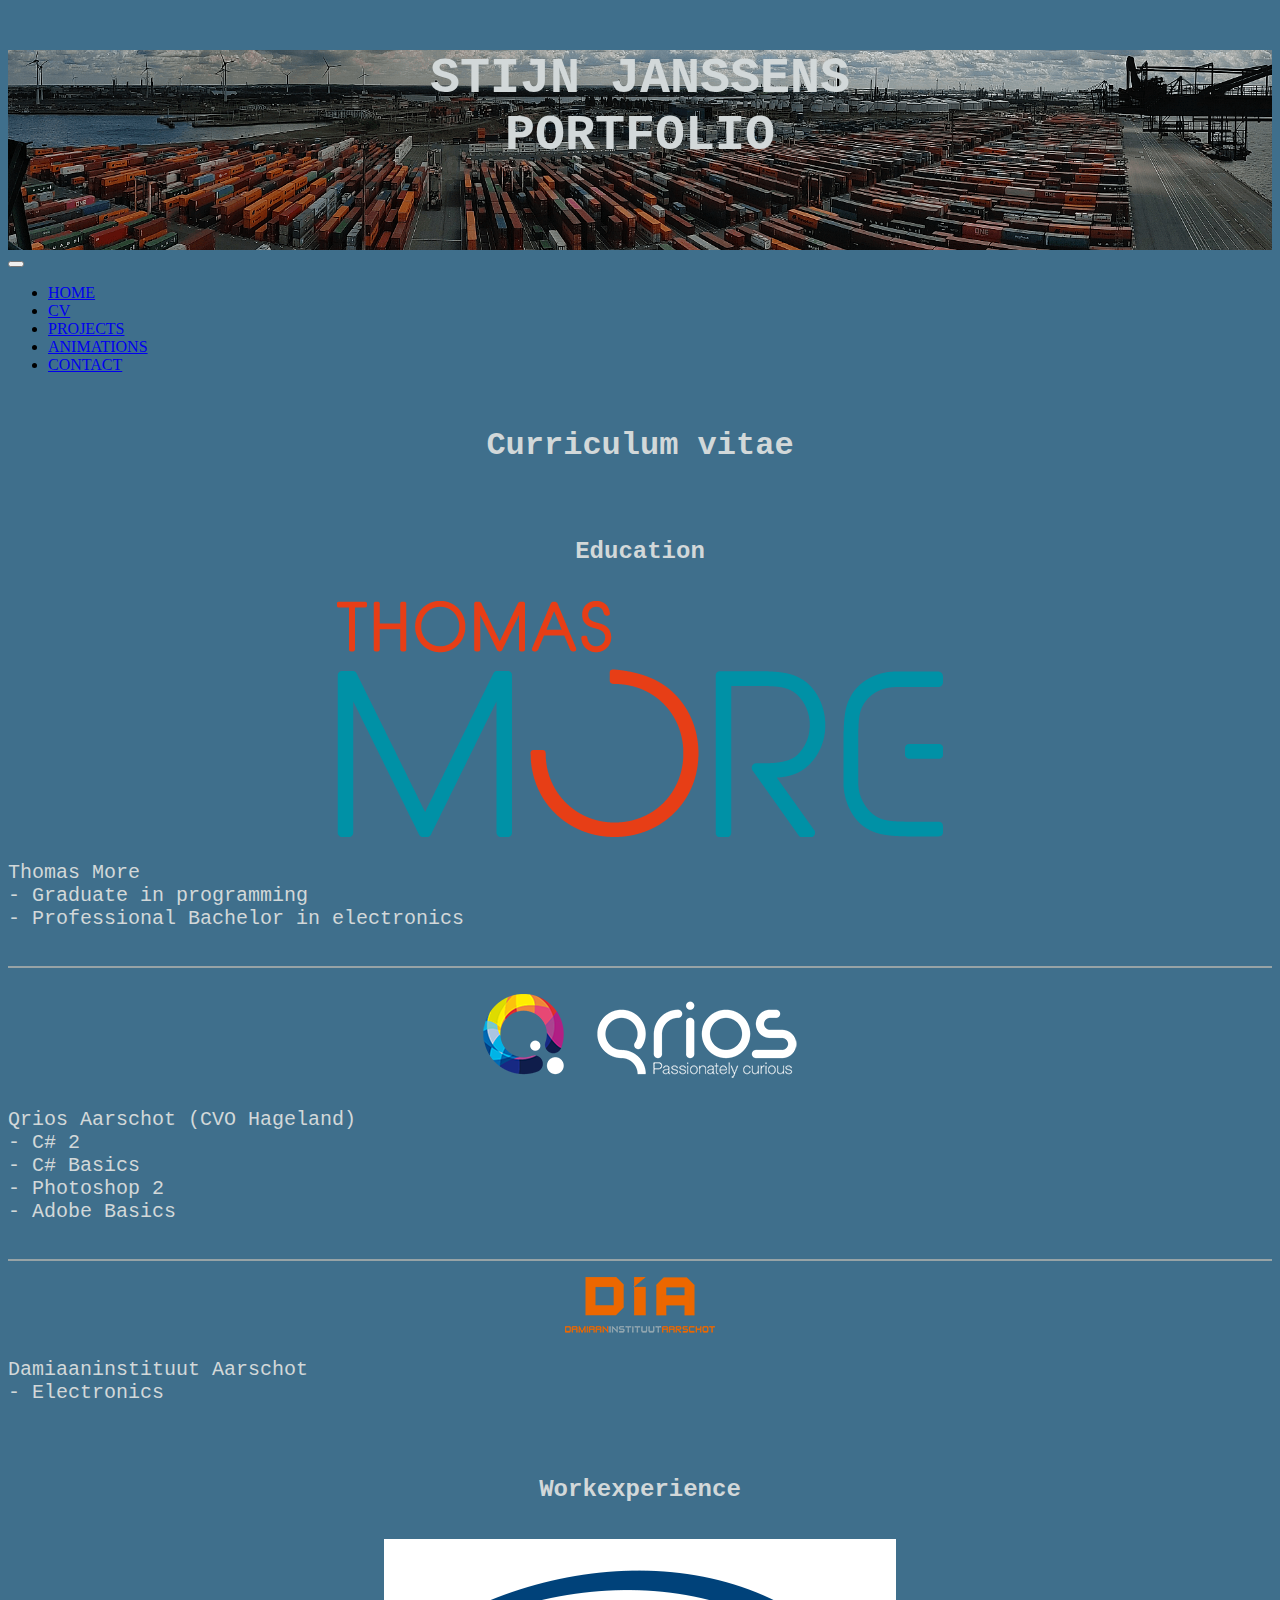
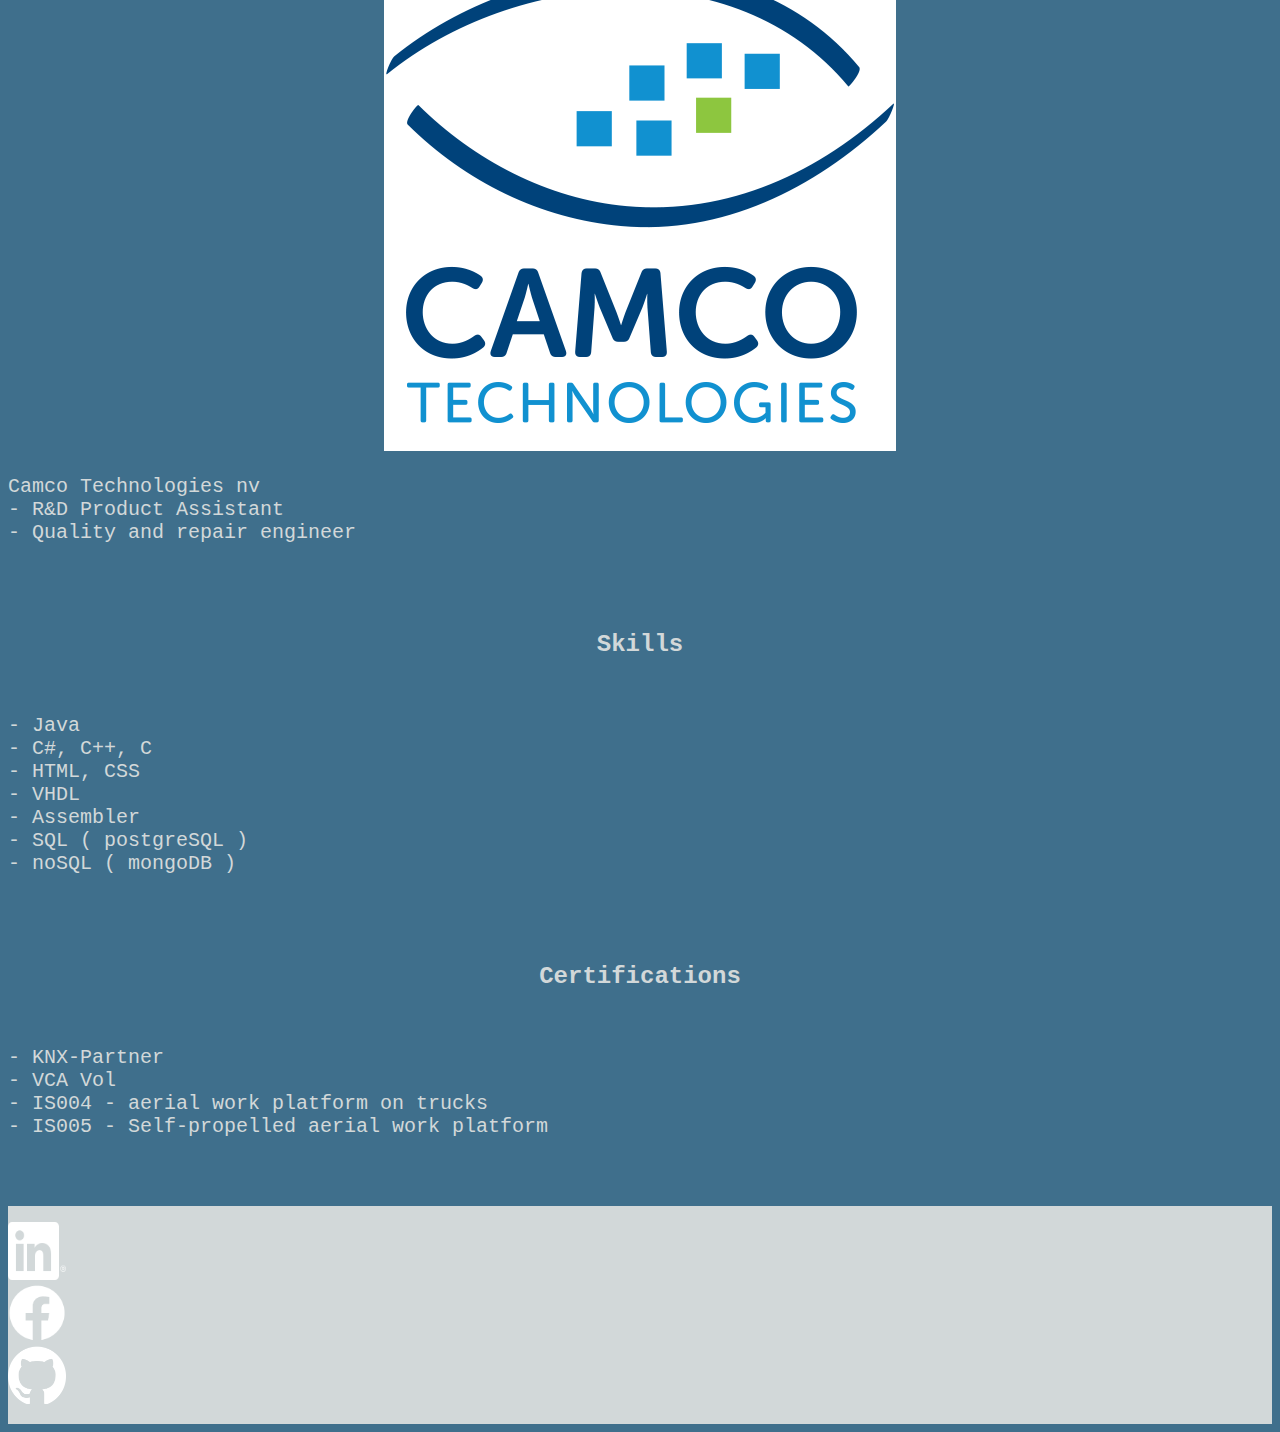
==== CV.html @ 67ba1f77 "added CV-page with bootstrap" ====
<!DOCTYPE html>
<html>

<head>
  <title>Portfolio Stijn Janssens</title>
  <meta name="viewport" content="width=device-width, initial-scale=1.0">
  <!-- jquery js inladen -->
  <script src="https://ajax.googleapis.com/ajax/libs/jquery/3.6.3/jquery.min.js"></script>
  <!-- popper js inladen -->
  <script src="https://cdn.jsdelivr.net/npm/popper.js@1.12.9/dist/umd/popper.min.js"
    integrity="sha384-ApNbgh9B+Y1QKtv3Rn7W3mgPxhU9K/ScQsAP7hUibX39j7fakFPskvXusvfa0b4Q"
    crossorigin="anonymous"></script>
  <!-- bootstrap js inladen -->
  <script src="https://cdn.jsdelivr.net/npm/bootstrap@5.3.0-alpha1/dist/js/bootstrap.bundle.min.js"
    integrity="sha384-w76AqPfDkMBDXo30jS1Sgez6pr3x5MlQ1ZAGC+nuZB+EYdgRZgiwxhTBTkF7CXvN"
    crossorigin="anonymous"></script>
  <!-- bootstrap css inladen -->
  <link href="https://cdn.jsdelivr.net/npm/bootstrap@5.3.0-alpha1/dist/css/bootstrap.min.css" rel="stylesheet"
    integrity="sha384-GLhlTQ8iRABdZLl6O3oVMWSktQOp6b7In1Zl3/Jr59b6EGGoI1aFkw7cmDA6j6gD" crossorigin="anonymous">
  <!-- eigen css file inladen -->
  <link href="css/CV.css" rel="stylesheet">
</head>

<body>
  <!-- banner image -->
  <div class="container-fluid bannerimage">
    <p>STIJN JANSSENS<br>PORTFOLIO</p>
  </div>

  <!-- navbar -->
  <nav class="navbar navbar-expand-md bg-body-tertiary navbar-light" data-bs-theme="light">
    <div class="container-fluid">
      <!-- logo -->
      <!--<nav class="navbar bg-body-tertiary">
            <div class="container">
              <a class="navbar-brand" href="#">
                PORTFOLIO STIJN JANSSENS
              </a>
            </div>
          </nav>-->

      <!-- rest van hamburger nav bar -->
      <button class="navbar-toggler" type="button" data-bs-toggle="collapse" data-bs-target="#navbarNav"
        aria-controls="navbarNav" aria-expanded="false" aria-label="Toggle navigation">
        <span class="navbar-toggler-icon"></span>
      </button>
      <div class="collapse navbar-collapse justify-content-center" id="navbarNav">
        <ul class="navbar-nav ">
          <li class="nav-item">
            <a class="nav-link active" aria-current="page" href="index.html">HOME</a>
          </li>
          <li class="nav-item">
            <a class="nav-link" href="CV.html">CV</a>
          </li>
          <li class="nav-item">
            <a class="nav-link" href="#PROJECTS">PROJECTS</a>
          </li>
          <li class="nav-item">
            <a class="nav-link" href="#ANIMATIONS">ANIMATIONS</a>
          </li>
          <li class="nav-item">
            <a class="nav-link" href="#CONTACT">CONTACT</a>
          </li>
        </ul>
      </div>
    </div>
  </nav>

  <!-- main context-->
  <div class="container-fluid">
    <div class="row justify-content-center">
      <div class="col-6">
        <h1>Curriculum vitae</h1>
      </div>
    </div>

    <div class="row justify-content-center">
      <div class="col-6 titel">
        <h2>Education</h2>
        <div class="row notLastItem">
          <div class="col-2 offset-xl-1 logo">
            <img src="img/tm_standaardlogo_rgb.png" class="img-fluid" alt="Thomas More logo">
          </div>
          <div class="col-8 info">
            <p>Thomas More<br>- Graduate in programming
              <br>- Professional Bachelor in electronics
            </p>
          </div>
        </div>

        <div class="row notLastItem">
          <div class="col-2 offset-xl-1 logo">
            <img src="img/xQRIOS-logo-liggend-wit-100px-H.png.pagespeed.ic.Gt8NyOJ0_T.png" class="img-fluid"
              alt="logo Qrios">
          </div>
          <div class="col-8 info">
            <p>Qrios Aarschot (CVO Hageland)<br>- C# 2
              <br>- C# Basics
              <br>- Photoshop 2
              <br>- Adobe Basics
            </p>
          </div>
        </div>
        <div class="row">
          <div class="col-lg-2 offset-xl-1 logo">
            <img src="img/logo DIA.png" class="img-fluid" alt="logo Damiaan instituut Aarschot">
          </div>
          <div class="col-lg-8 info">
            <p>Damiaaninstituut Aarschot<br>- Electronics</p>
          </div>
        </div>
      </div>

      <div class="row justify-content-center">
        <div class="col-6 titel">
          <h2>Workexperience</h2>
          <div class="row">
            <div class="col-lg-2 offset-xl-1  logo">
              <img src="img/Camco-logo_512-2.png" class="img-fluid" alt="logo Camco Technologies">
            </div>
            <div class="col-lg-8 info">
              <p>Camco Technologies nv<br>- R&D Product Assistant
                <br>- Quality and repair engineer
              </p>
            </div>
          </div>
        </div>
      </div>

      <div class="row justify-content-center">
        <div class="col-6 titel">
          <h2>Skills</h2>
          <div class="row">
            <div class="col-lg-2 offset-xl-1 logo"></div>
            <div class="col-lg-8 info">
              <p>- Java
                <br>- C#, C++, C
                <br>- HTML, CSS
                <br>- VHDL
                <br>- Assembler
                <br>- SQL ( postgreSQL )
                <br>- noSQL ( mongoDB )
              </p>
            </div>
          </div>
        </div>
      </div>

      <div class="row justify-content-center">
        <div class="col-6 titel">
          <h2>Certifications</h2>
          <div class="row">
            <div class="col-lg-2 offset-xl-1 logo"></div>
            <div class="col-lg-8 info">
              <p>- KNX-Partner
                <br>- VCA Vol
                <br>- IS004 - aerial work platform on trucks
                <br>- IS005 - Self-propelled aerial work platform
              </p>
            </div>
          </div>
        </div>
      </div>

    </div>

    <div class="container-fluid footer">
      <div class="row justify-content-center">
        <div class="col-4 text-center">
          <a href="https://www.linkedin.com/in/stijn-janssens-aarschot/" target="_blank"><img src="img/In-White-72.png"
              alt="Link to my linkedin profile"></a>
        </div>
        <div class="col-4 text-center">
          <a href="https://www.facebook.com/stijn.janssens.54" target="_blank"><img src="img/f_logo_RGB-White_72.png"
              alt="Link to my Facebook profile"></a>
        </div>
        <div class="col-4 text-center">
          <a href="https://github.com/JanssensStijn" target="_blank"><img src="img/github-mark-white.png"
              alt="Link to my GitHub profile"></a>
        </div>
      </div>
    </div>
</body>

</html>
---- css/CV.css ----
/*theme colors -- R G B Brightness
blue: #3F6F8C  -- 63, 111, 140, 55
gray: #97A3A6 -- 151, 163, 166, 65
light gray: #D2D8D9 -- 210, 216, 217, 85
orange: #A66038 -- 166, 96, 56, 65
red: #732922 -- 115, 41, 34, 45
*/
html{
  --themeBlue: #3F6F8C;
  --themeGray: #97A3A6;
  --themeRed: #732922;
  --themeLightGray: #D2D8D9;
  --themeOrange: #A66038;
  --themeTextLight: white;
  --themeTextDark: black;
}

body,html{
  background-color: var(--themeBlue);
}

.navbar-brand img{
  width: 120px;
}

.bannerimage{
  background-image: url("../img/PSA.png");
  background-size: cover;
  background-position: center center;
  height:200px;
}

.bannerimage p{
  color: var(--themeLightGray);
  font-size:50px;
  font-weight: bolder;
  text-align: center;

}

h1{
  color: var(--themeLightGray);
  font-family:'Courier New', Courier, monospace;
  font-weight: bold;
  text-align: center;
}

h2{
  color: var(--themeLightGray);
  font-family:'Courier New', Courier, monospace;
  font-weight: bold;
}

p{
  color: var(--themeLightGray);
  font-family:'Courier New', Courier, monospace;
  font-size: 20px
}

.footer{
  background-color: var(--themeLightGray);
}
.footer img{
  height: 58px;
  width: 58px;
}

.row{
  padding-top:1rem;
  padding-bottom: 1rem;
}
.notLastItem{
  border-bottom: 2px solid var(--themeGray);
}

.titel{
  text-align: center;
  align-content: center;
}

.info{
  text-align: left;
}
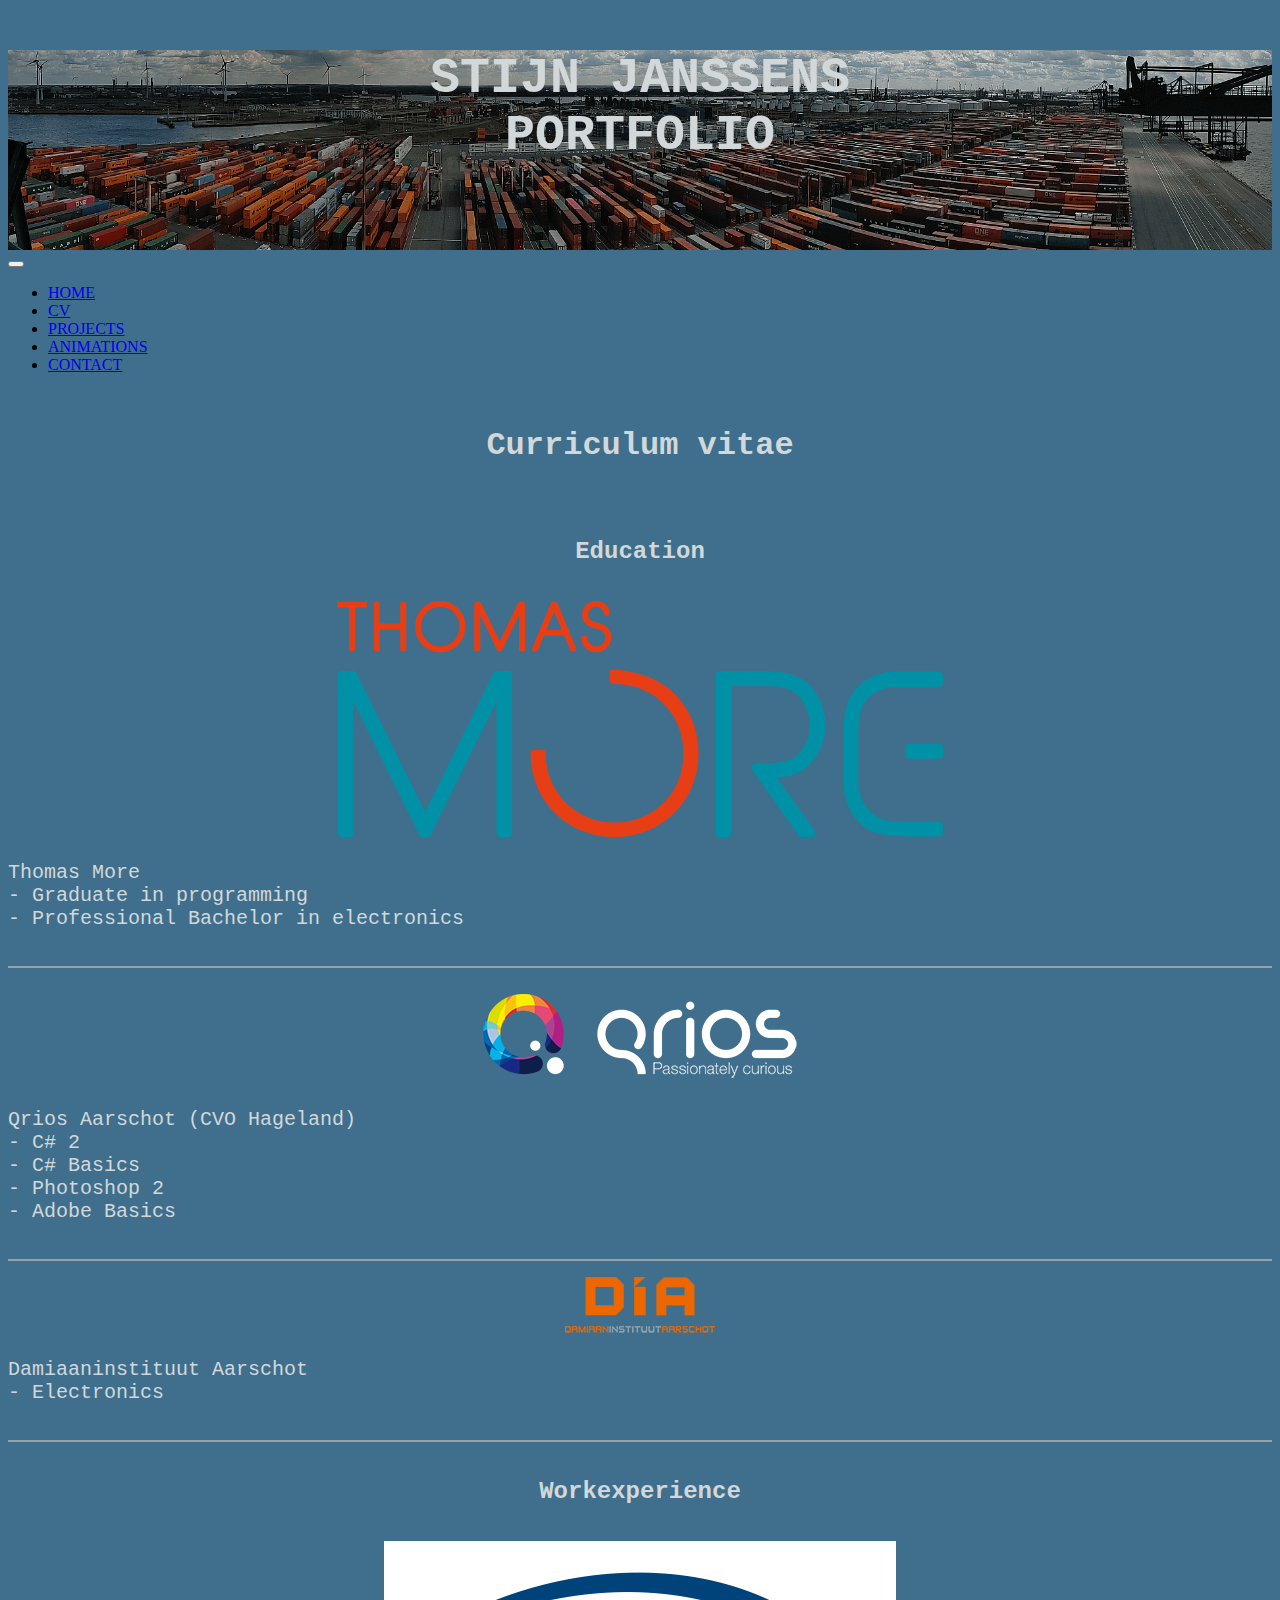
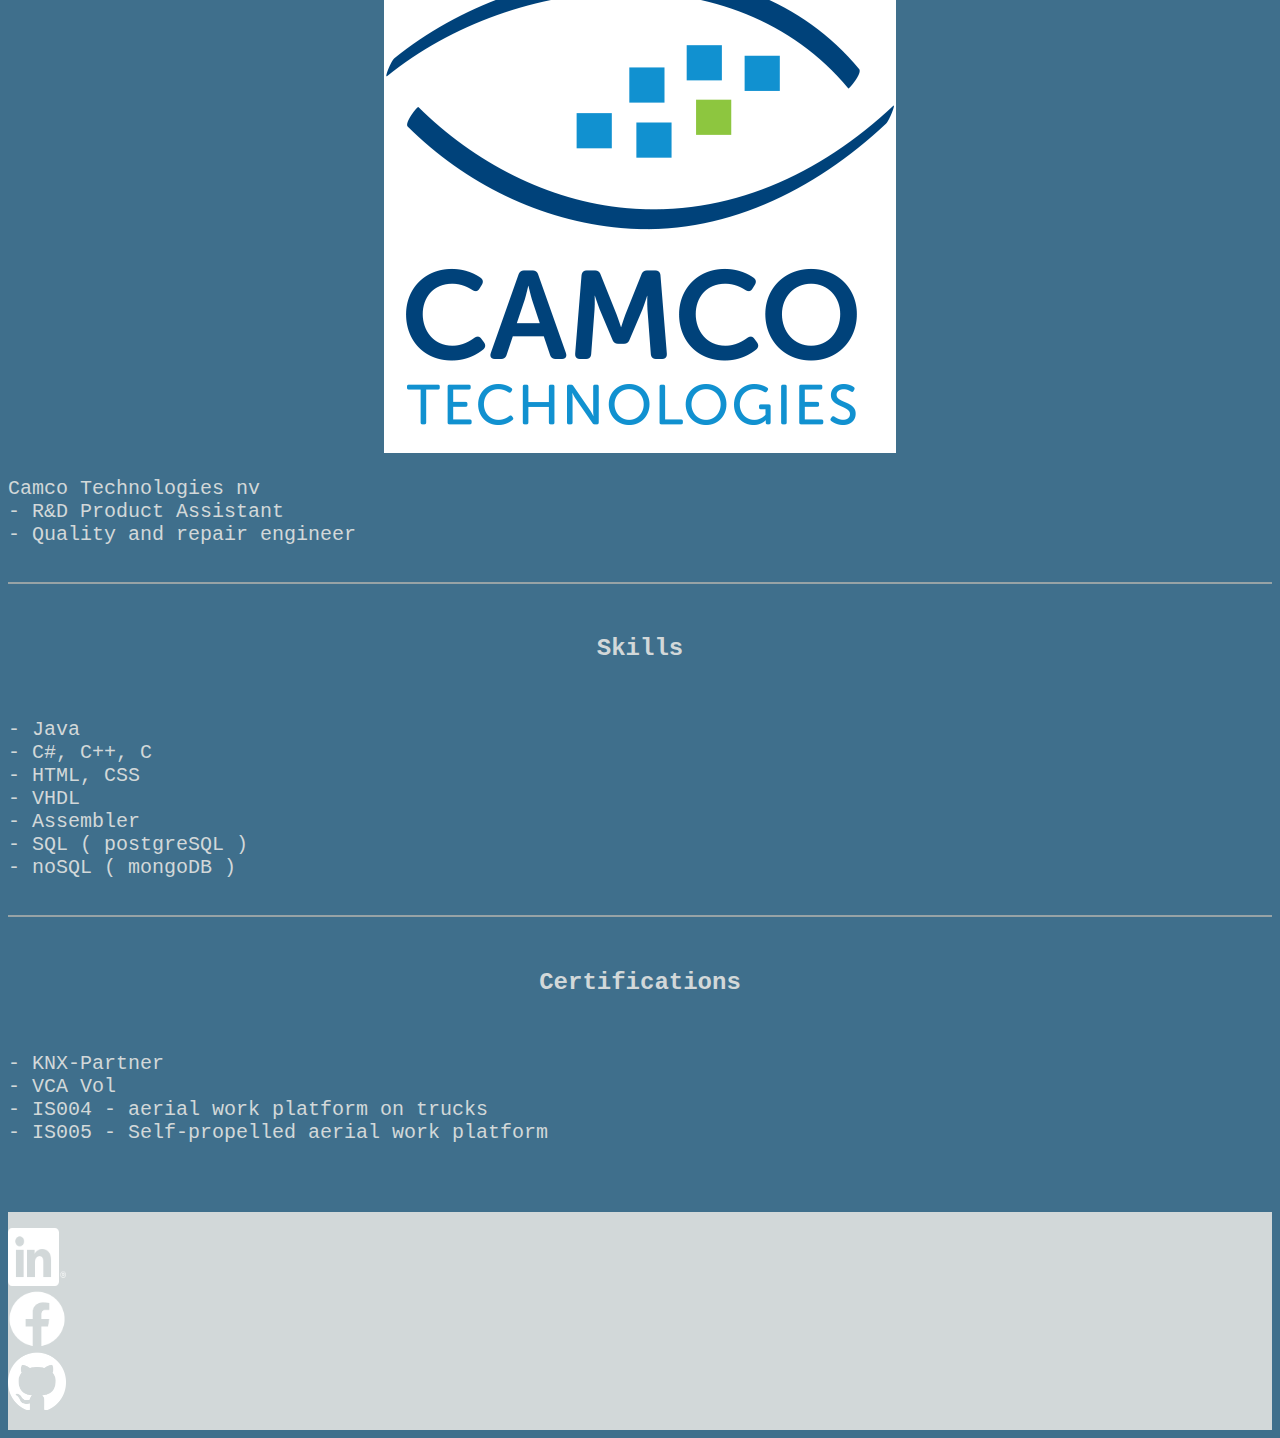
==== commit 4877d1ee: "CV layout update" ====
--- a/CV.html
+++ b/CV.html
@@ -53,7 +53,7 @@
             <a class="nav-link" href="CV.html">CV</a>
           </li>
           <li class="nav-item">
-            <a class="nav-link" href="#PROJECTS">PROJECTS</a>
+            <a class="nav-link" href="Projects.html">PROJECTS</a>
           </li>
           <li class="nav-item">
             <a class="nav-link" href="#ANIMATIONS">ANIMATIONS</a>
@@ -69,19 +69,17 @@
   <!-- main context-->
   <div class="container-fluid">
     <div class="row justify-content-center">
-      <div class="col-6">
-        <h1>Curriculum vitae</h1>
-      </div>
+      <h1>Curriculum vitae</h1>
     </div>
 
     <div class="row justify-content-center">
-      <div class="col-6 titel">
+      <div class="col-8 titel">
         <h2>Education</h2>
         <div class="row notLastItem">
-          <div class="col-2 offset-xl-1 logo">
+          <div class="col-lg-2 offset-xl-2 logo">
             <img src="img/tm_standaardlogo_rgb.png" class="img-fluid" alt="Thomas More logo">
           </div>
-          <div class="col-8 info">
+          <div class="col-lg-8 info">
             <p>Thomas More<br>- Graduate in programming
               <br>- Professional Bachelor in electronics
             </p>
@@ -89,11 +87,11 @@
         </div>
 
         <div class="row notLastItem">
-          <div class="col-2 offset-xl-1 logo">
+          <div class="col-lg-2 offset-xl-2 logo">
             <img src="img/xQRIOS-logo-liggend-wit-100px-H.png.pagespeed.ic.Gt8NyOJ0_T.png" class="img-fluid"
               alt="logo Qrios">
           </div>
-          <div class="col-8 info">
+          <div class="col-lg-8 info">
             <p>Qrios Aarschot (CVO Hageland)<br>- C# 2
               <br>- C# Basics
               <br>- Photoshop 2
@@ -101,8 +99,8 @@
             </p>
           </div>
         </div>
-        <div class="row">
-          <div class="col-lg-2 offset-xl-1 logo">
+        <div class="row notLastItem">
+          <div class="col-lg-2 offset-xl-2 logo">
             <img src="img/logo DIA.png" class="img-fluid" alt="logo Damiaan instituut Aarschot">
           </div>
           <div class="col-lg-8 info">
@@ -112,10 +110,10 @@
       </div>
 
       <div class="row justify-content-center">
-        <div class="col-6 titel">
+        <div class="col-8 titel">
           <h2>Workexperience</h2>
-          <div class="row">
-            <div class="col-lg-2 offset-xl-1  logo">
+          <div class="row notLastItem">
+            <div class="col-lg-2 offset-xl-2  logo">
               <img src="img/Camco-logo_512-2.png" class="img-fluid" alt="logo Camco Technologies">
             </div>
             <div class="col-lg-8 info">
@@ -128,10 +126,10 @@
       </div>
 
       <div class="row justify-content-center">
-        <div class="col-6 titel">
+        <div class="col-8 titel">
           <h2>Skills</h2>
-          <div class="row">
-            <div class="col-lg-2 offset-xl-1 logo"></div>
+          <div class="row notLastItem">
+            <div class="col-lg-2 offset-xl-2 logo"></div>
             <div class="col-lg-8 info">
               <p>- Java
                 <br>- C#, C++, C
@@ -147,10 +145,10 @@
       </div>
 
       <div class="row justify-content-center">
-        <div class="col-6 titel">
+        <div class="col-8 titel">
           <h2>Certifications</h2>
           <div class="row">
-            <div class="col-lg-2 offset-xl-1 logo"></div>
+            <div class="col-lg-2 offset-xl-2 logo"></div>
             <div class="col-lg-8 info">
               <p>- KNX-Partner
                 <br>- VCA Vol
